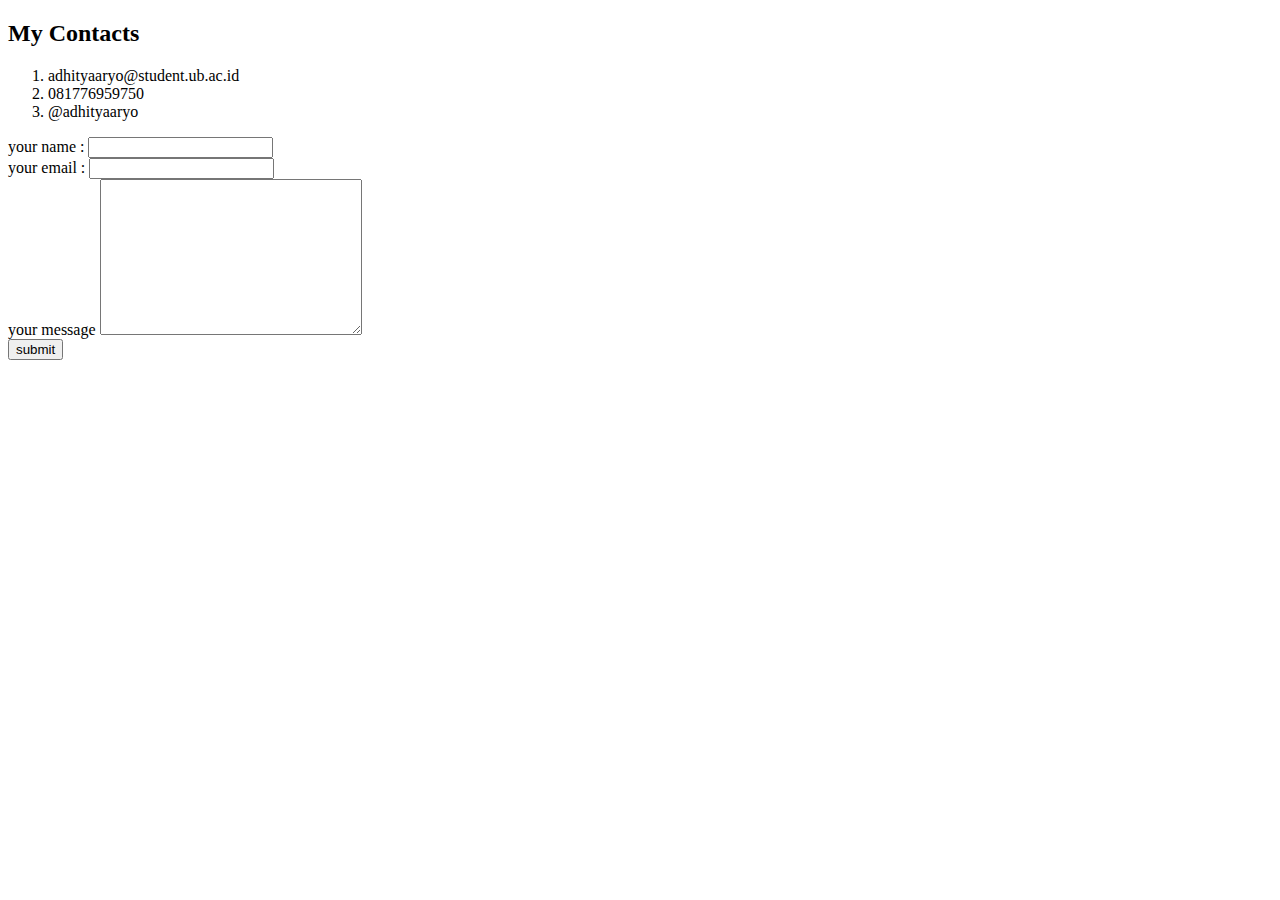
==== contacts.html @ c2b66c23 "add initial bio website files" ====
<!DOCTYPE html>
<html lang="en" dir="ltr">
  <head>
    <meta charset="utf-8">
    <title>My Contacts</title>
  </head>
  <body>
    <h2>My Contacts</h2>
    <ol>
      <li>adhityaaryo@student.ub.ac.id</li>
      <li>081776959750</li>
      <li>@adhityaaryo</li>
    </ol>
    <form class="" action="mailto:adhityaaryo@student.ub.ac.id" method="post" enctype="text/plain">
      <label >your name :</label>
      <input type="text" name="Name" value=""><br>
      <label >your email :</label>
      <input type="email" name="Email"><br>
      <label >your message</label>
      <textarea name="Message" rows="10" cols="30"></textarea><br>
      <input type="submit" name="" value="submit">
    </form>
  </body>
</html>
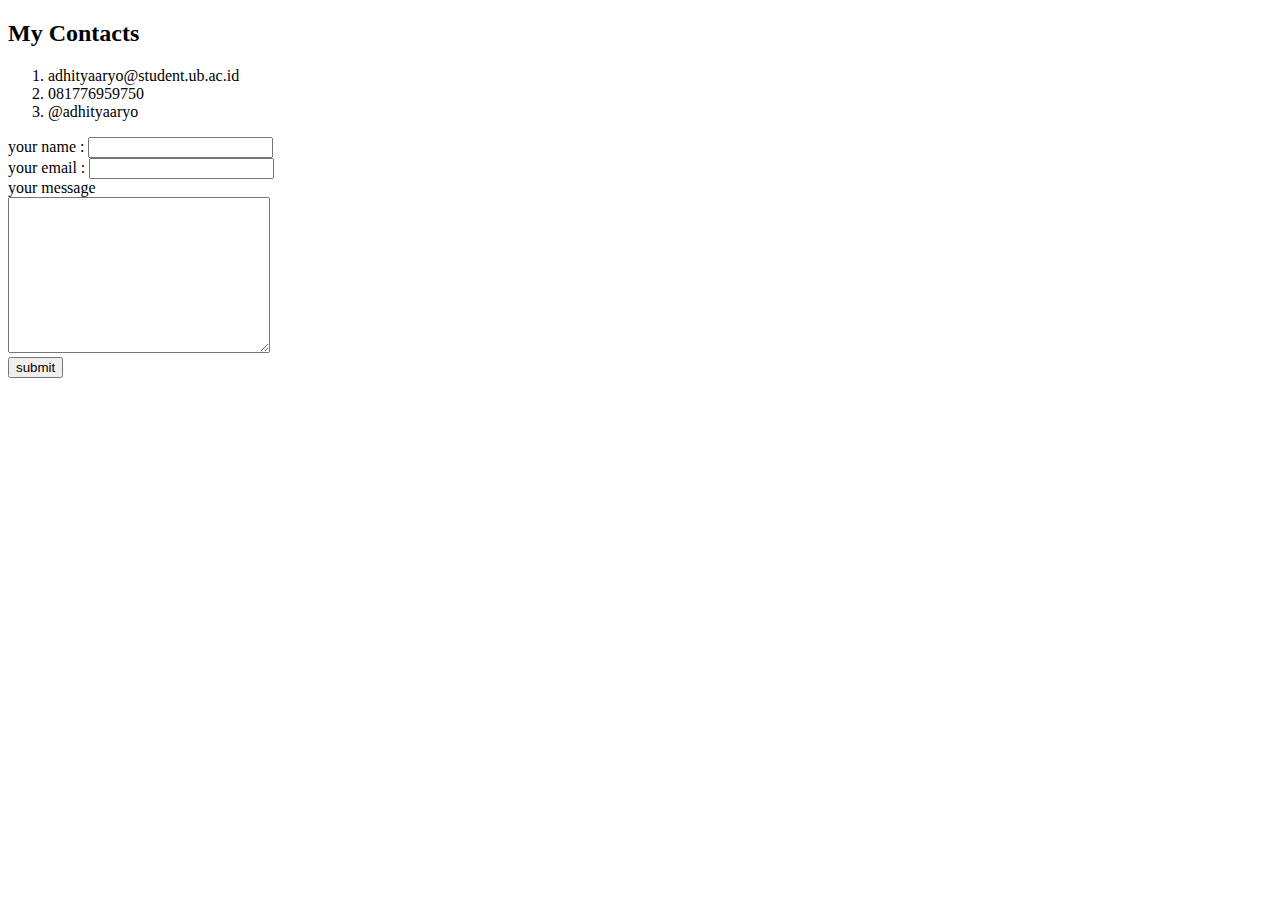
==== commit ac60a795: "change index and contact files" ====
--- a/contacts.html
+++ b/contacts.html
@@ -16,7 +16,7 @@
       <input type="text" name="Name" value=""><br>
       <label >your email :</label>
       <input type="email" name="Email"><br>
-      <label >your message</label>
+      <label >your message</label><br>
       <textarea name="Message" rows="10" cols="30"></textarea><br>
       <input type="submit" name="" value="submit">
     </form>
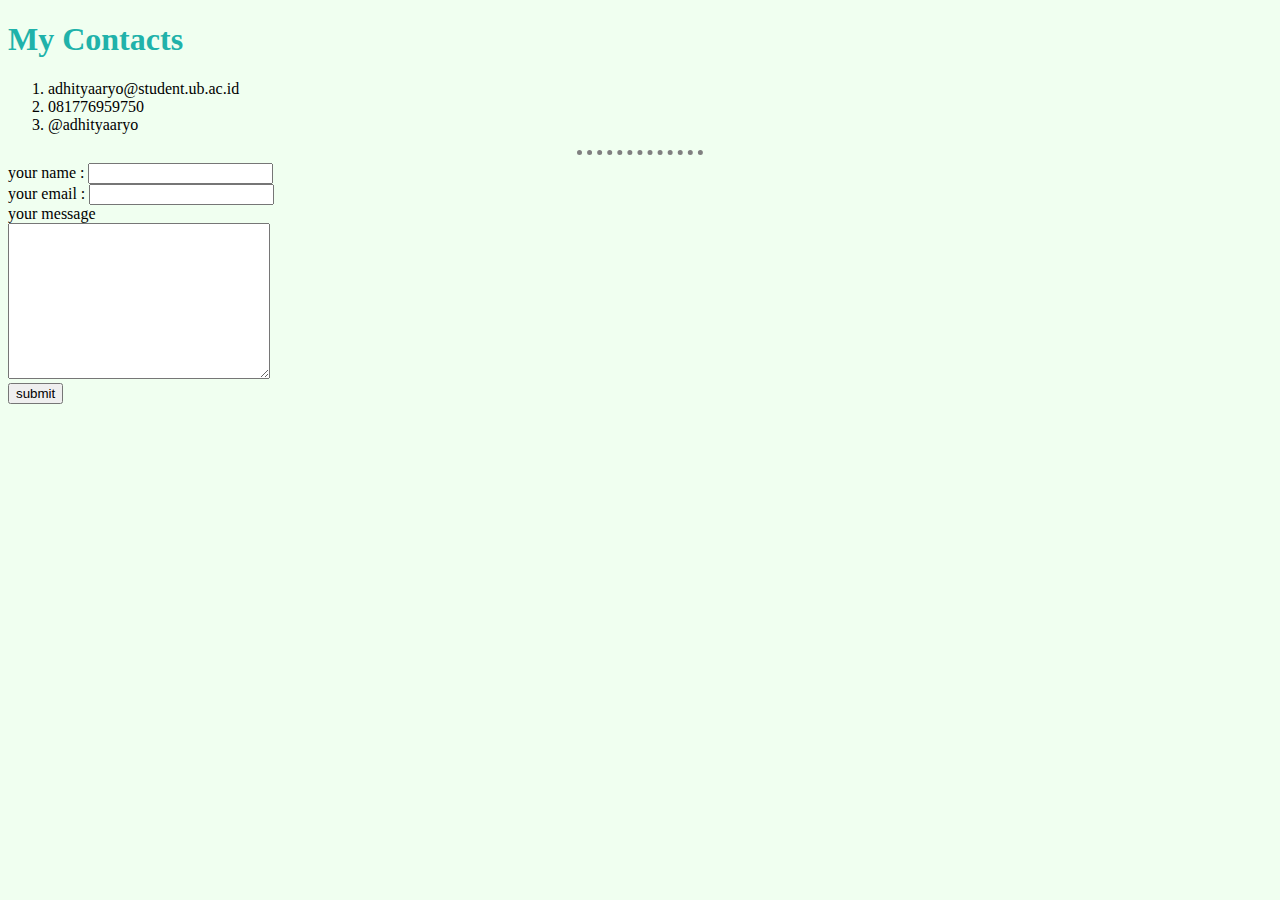
==== commit 45b7845b: "add link css" ====
--- a/contacts.html
+++ b/contacts.html
@@ -3,14 +3,18 @@
   <head>
     <meta charset="utf-8">
     <title>My Contacts</title>
+    <link rel="stylesheet" href="css/styles.css">
+
   </head>
   <body>
-    <h2>My Contacts</h2>
+    <h1>My Contacts</h1>
     <ol>
       <li>adhityaaryo@student.ub.ac.id</li>
       <li>081776959750</li>
       <li>@adhityaaryo</li>
     </ol>
+
+    <hr>
     <form class="" action="mailto:adhityaaryo@student.ub.ac.id" method="post" enctype="text/plain">
       <label >your name :</label>
       <input type="text" name="Name" value=""><br>
--- a/css/styles.css
+++ b/css/styles.css
@@ -0,0 +1,22 @@
+body {
+  background-color: honeydew;
+}
+
+hr {
+  border-style: dotted none none;
+  border-width: 5px;
+  border-color: gray;
+  width: 10%;
+}
+
+img{
+  width: 150px;
+}
+
+h1{
+  color: lightseagreen;
+}
+
+h3{
+  color: lightseagreen;
+}
